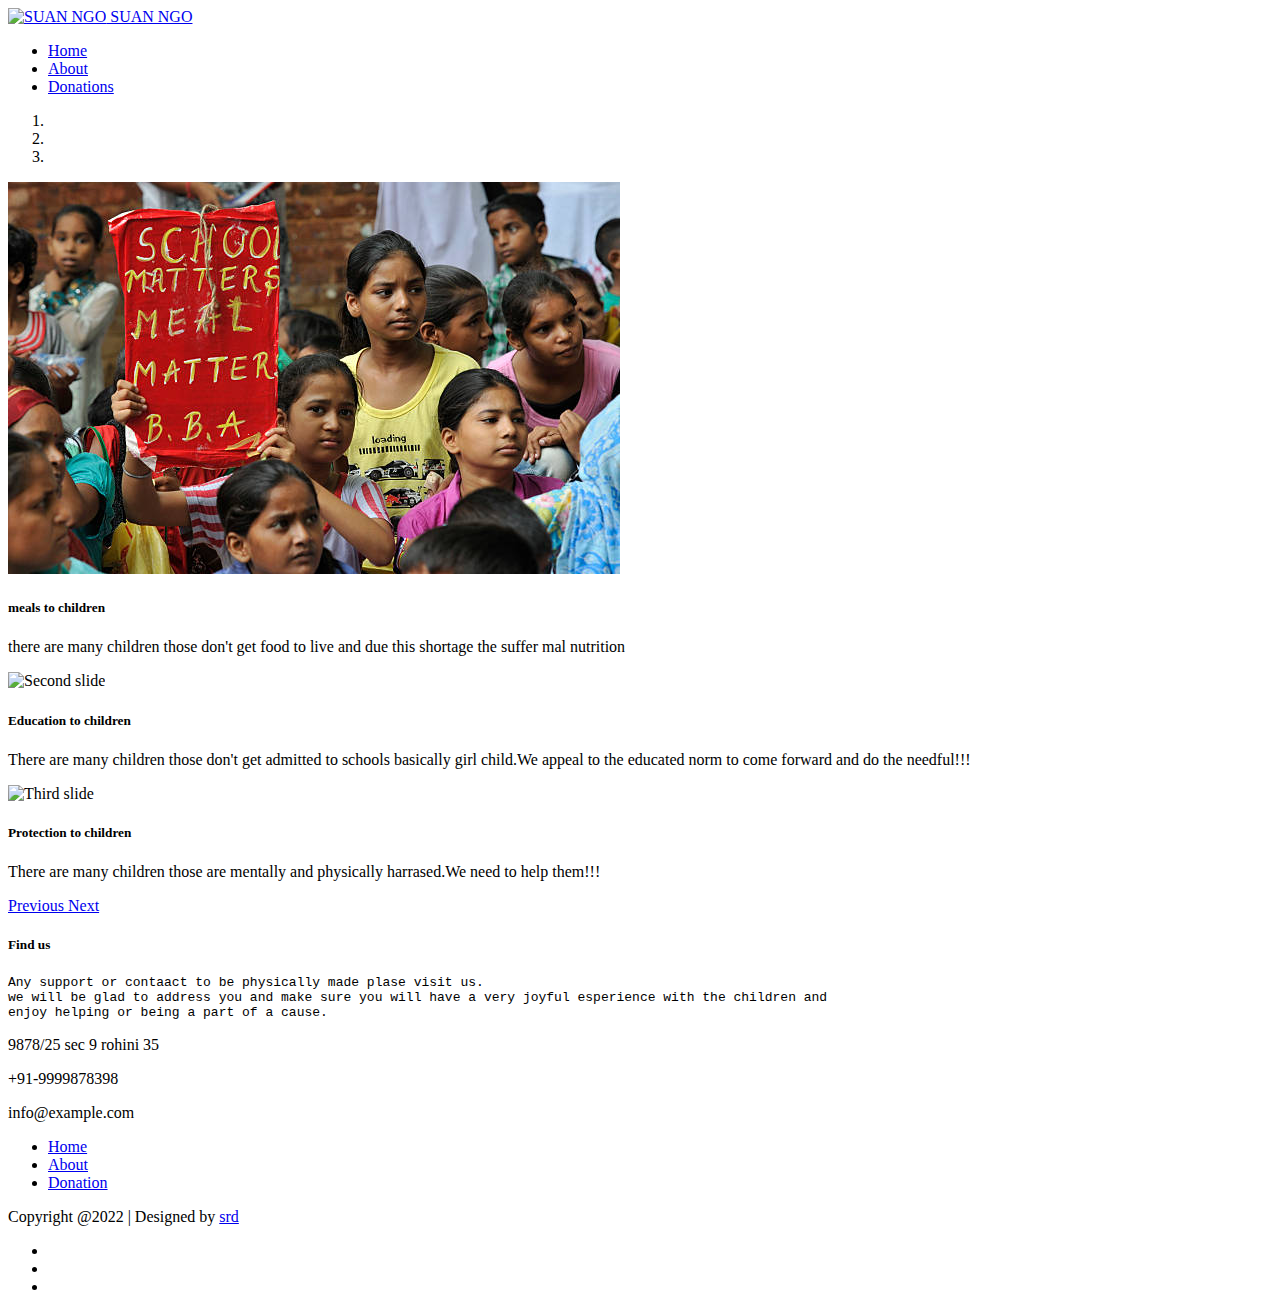
==== index.html @ 7af65414 "commit" ====
<!DOCTYPE html>
<html lang="en">

<head>
  <meta charset="UTF-8">
  <!-- <meta http-equiv="X-UA-Compatible" content="IE=edge">
    <meta name="viewport" content="width=device-width, initial-scale=1.0"> -->
  <title>SUAN NGO</title>
  <link rel="icon" href="../suanngo.github.io/pics/logo.png" type="image/x-icon">
  <!-- CSS only -->
  <link href="https://cdn.jsdelivr.net/npm/bootstrap@5.2.0-beta1/dist/css/bootstrap.min.css" rel="stylesheet"
    integrity="sha384-0evHe/X+R7YkIZDRvuzKMRqM+OrBnVFBL6DOitfPri4tjfHxaWutUpFmBp4vmVor" crossorigin="anonymous">
  <link rel="stylesheet" href="https://stackpath.bootstrapcdn.com/bootstrap/4.1.3/css/bootstrap.min.css"
    integrity="sha384-MCw98/SFnGE8fJT3GXwEOngsV7Zt27NXFoaoApmYm81iuXoPkFOJwJ8ERdknLPMO" crossorigin="anonymous">
  <link rel="stylesheet" href="https://use.fontawesome.com/releases/v5.2.0/css/all.css"
    integrity="sha384-hWVjflwFxL6sNzntih27bfxkr27PmbbK/iSvJ+a4+0owXq79v+lsFkW54bOGbiDQ" crossorigin="anonymous">

  <link rel="stylesheet" href="../suanngo.github.io/home/style.css">
</head>

<body>
  <nav class="navbar fixed-top navbar-expand-md navbar-dark  ">
    <div class="container-fluid ">
      <div class="navbar-header ">
        <!--  -->
        <a href="#" class="navbar-brand justify-content-center color h4"><img src="../suanngo.github.io/pics/logo.png" alt="SUAN NGO"
             width=" 50px"  height=" 50px" class="d-inline-block align-center "> SUAN NGO</a>
      </div>
      <ul class="nav navbar-nav justify-content-center ">
        <li class="nav-item"><a class="nav-link active color" href="../suanngo.github.io/index.html">Home</a></li>
        <li class="nav-item"><a class="nav-link active color" href="../suanngo.github.io/about/index.html">About</a></li>
        <li class="nav-item"><a class="nav-link active color" href="../suanngo.github.io/donations/index.html">Donations</a></li>
      </ul>

    </div>
  </nav>
  <div id="carouselExampleIndicators" class="carousel slide" data-ride="carousel">
    <ol class="carousel-indicators">
      <li data-target="#carouselExampleIndicators" data-slide-to="0" class="active"></li>
      <li data-target="#carouselExampleIndicators" data-slide-to="1"></li>
      <li data-target="#carouselExampleIndicators" data-slide-to="2"></li>
    </ol>
    <div class="carousel-inner">
      <div class="carousel-item active">
        <img class="d-block w-100" src="../pics/1.jpg" alt="First slide">
        <div class="carousel-caption bg-dark text-info font-weight-bold d-none d-md-block">
          <h5>meals to children</h5>
          <p>there are many children those don't get food to live and due this shortage the suffer mal nutrition</p>
        </div>
      </div>
      <div class="carousel-item">
        <img class="d-block w-100" src="../suanngo.github.io/pics/education.jpg" alt="Second slide">
        <div class="carousel-caption bg-dark text-info font-weight-bold d-none d-md-block">
          <h5>Education to children</h5>
          <p>There are many children those don't get admitted to schools basically girl child.We appeal to the educated
            norm to come forward and do the needful!!!</p>
        </div>
      </div>
      <div class="carousel-item">
        <img class="d-block w-100" src="../suanngo.github.io/pics/protect.jpg" alt="Third slide">
        <div class="carousel-caption bg-dark text-info font-weight-bold d-none d-md-block">
          <h5>Protection to children</h5>
          <p>There are many children those are mentally and physically harrased.We need to help them!!!</p>
        </div>
      </div>
    </div>
    <a class="carousel-control-prev" href="#carouselExampleIndicators" role="button" data-slide="prev">
      <span class="carousel-control-prev-icon" aria-hidden="true"></span>
      <span class="sr-only">Previous</span>
    </a>
    <a class="carousel-control-next" href="#carouselExampleIndicators" role="button" data-slide="next">
      <span class="carousel-control-next-icon" aria-hidden="true"></span>
      <span class="sr-only">Next</span>
    </a>
  </div>


  <footer class="footer">
    <div class="container bottom_border">
      <div class="row">
        <div class=" col-sm-4 col-md col-sm-4  col-12 col">
          <h5 class="headin5_amrc col_white_amrc pt2">Find us</h5>
          <!--headin5_amrc-->
          <pre class="mb10">
Any support or contaact to be physically made plase visit us.
we will be glad to address you and make sure you will have a very joyful esperience with the children and 
enjoy helping or being a part of a cause.</pre>
          <p><i class="fa fa-location-arrow"></i> 9878/25 sec 9 rohini 35 </p>
          <p><i class="fa fa-phone"></i> +91-9999878398 </p>
          <p><i class="fa fa fa-envelope"></i> info@example.com </p>


        </div>
        <div class="container">
          <ul class="foote_bottom_ul_amrc">
            <li><a href="../suanngo.github.io/index.html">Home</a></li>
            <li><a href="../suanngo.github.io/about/index.html">About</a></li>
            <li><a href="../suanngo.github.io/donations/index.html">Donation</a></li>
           
          </ul>
          <!--foote_bottom_ul_amrc ends here-->
          <p class="text-center">Copyright @2022 | Designed by <a href="#">srd</a></p>

          <ul class="social_footer_ul">
            <li><a href="#"><i class="fab fa-facebook-f"></i></a></li>
            <li><a href="#"><i class="fab fa-twitter"></i></a></li>
            <li><a href="#"><i class="fab fa-instagram"></i></a></li>
          </ul>
          <!--social_footer_ul ends here-->
        </div>

  </footer>


</body>

</html>
<script src="https://code.jquery.com/jquery-3.2.1.slim.min.js"
  integrity="sha384-KJ3o2DKtIkvYIK3UENzmM7KCkRr/rE9/Qpg6aAZGJwFDMVNA/GpGFF93hXpG5KkN" crossorigin="anonymous"></script>
<script src="https://cdn.jsdelivr.net/npm/popper.js@1.12.9/dist/umd/popper.min.js"
  integrity="sha384-ApNbgh9B+Y1QKtv3Rn7W3mgPxhU9K/ScQsAP7hUibX39j7fakFPskvXusvfa0b4Q" crossorigin="anonymous"></script>
<script src="https://cdn.jsdelivr.net/npm/bootstrap@4.0.0/dist/js/bootstrap.min.js"
  integrity="sha384-JZR6Spejh4U02d8jOt6vLEHfe/JQGiRRSQQxSfFWpi1MquVdAyjUar5+76PVCmYl" crossorigin="anonymous"></script>
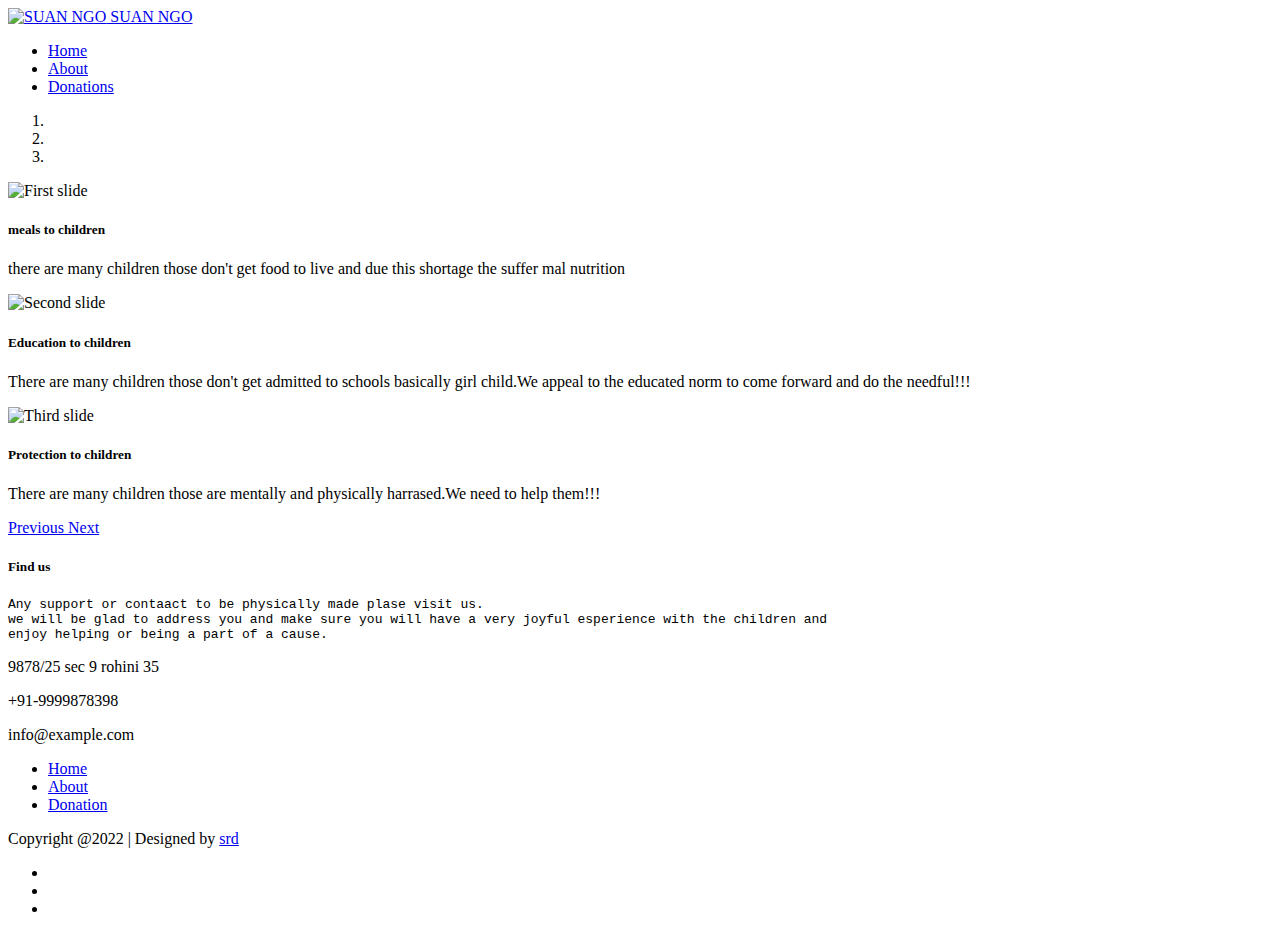
==== commit 4c43ee95: "fix" ====
--- a/index.html
+++ b/index.html
@@ -42,7 +42,7 @@
     </ol>
     <div class="carousel-inner">
       <div class="carousel-item active">
-        <img class="d-block w-100" src="../pics/1.jpg" alt="First slide">
+        <img class="d-block w-100" src="../suanngo.github.io/pics/1.jpg" alt="First slide">
         <div class="carousel-caption bg-dark text-info font-weight-bold d-none d-md-block">
           <h5>meals to children</h5>
           <p>there are many children those don't get food to live and due this shortage the suffer mal nutrition</p>
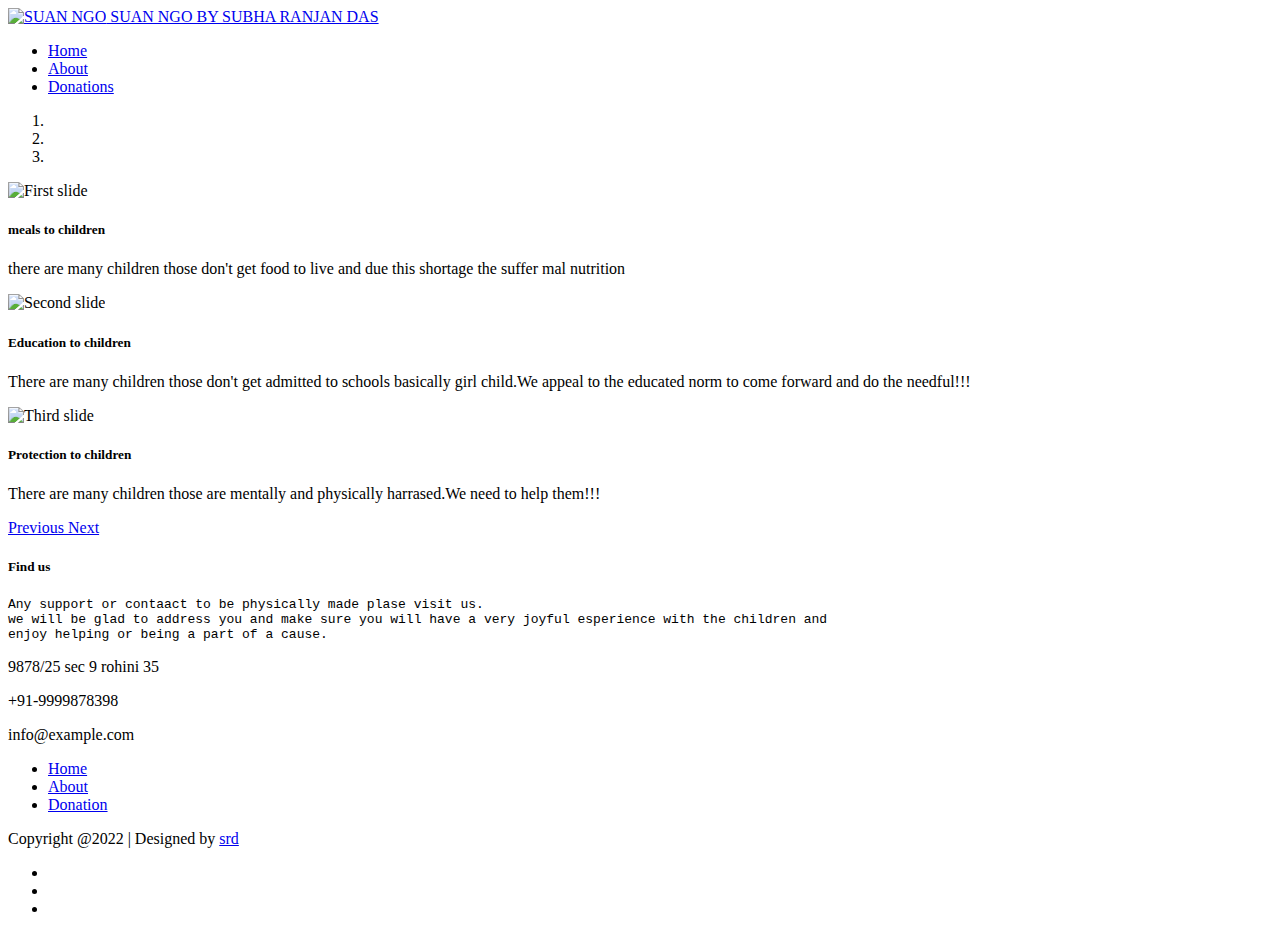
==== commit 4d35a994: "new" ====
--- a/index.html
+++ b/index.html
@@ -24,12 +24,12 @@
       <div class="navbar-header ">
         <!--  -->
         <a href="#" class="navbar-brand justify-content-center color h4"><img src="../suanngo.github.io/pics/logo.png" alt="SUAN NGO"
-             width=" 50px"  height=" 50px" class="d-inline-block align-center "> SUAN NGO</a>
+             width=" 50px"  height=" 50px" class="d-inline-block align-center "> SUAN NGO BY SUBHA RANJAN DAS</a>
       </div>
       <ul class="nav navbar-nav justify-content-center ">
         <li class="nav-item"><a class="nav-link active color" href="../suanngo.github.io/index.html">Home</a></li>
-        <li class="nav-item"><a class="nav-link active color" href="../suanngo.github.io/about/index.html">About</a></li>
-        <li class="nav-item"><a class="nav-link active color" href="../suanngo.github.io/donations/index.html">Donations</a></li>
+        <li class="nav-item"><a class="nav-link active color" href="../suanngo.github.io/aindex.html">About</a></li>
+        <li class="nav-item"><a class="nav-link active color" href="../suanngo.github.io/dindex.html">Donations</a></li>
       </ul>
 
     </div>
@@ -94,8 +94,8 @@
         <div class="container">
           <ul class="foote_bottom_ul_amrc">
             <li><a href="../suanngo.github.io/index.html">Home</a></li>
-            <li><a href="../suanngo.github.io/about/index.html">About</a></li>
-            <li><a href="../suanngo.github.io/donations/index.html">Donation</a></li>
+            <li><a href="../suanngo.github.io/aindex.html">About</a></li>
+            <li><a href="../suanngo.github.io/dindex.html">Donation</a></li>
            
           </ul>
           <!--foote_bottom_ul_amrc ends here-->
